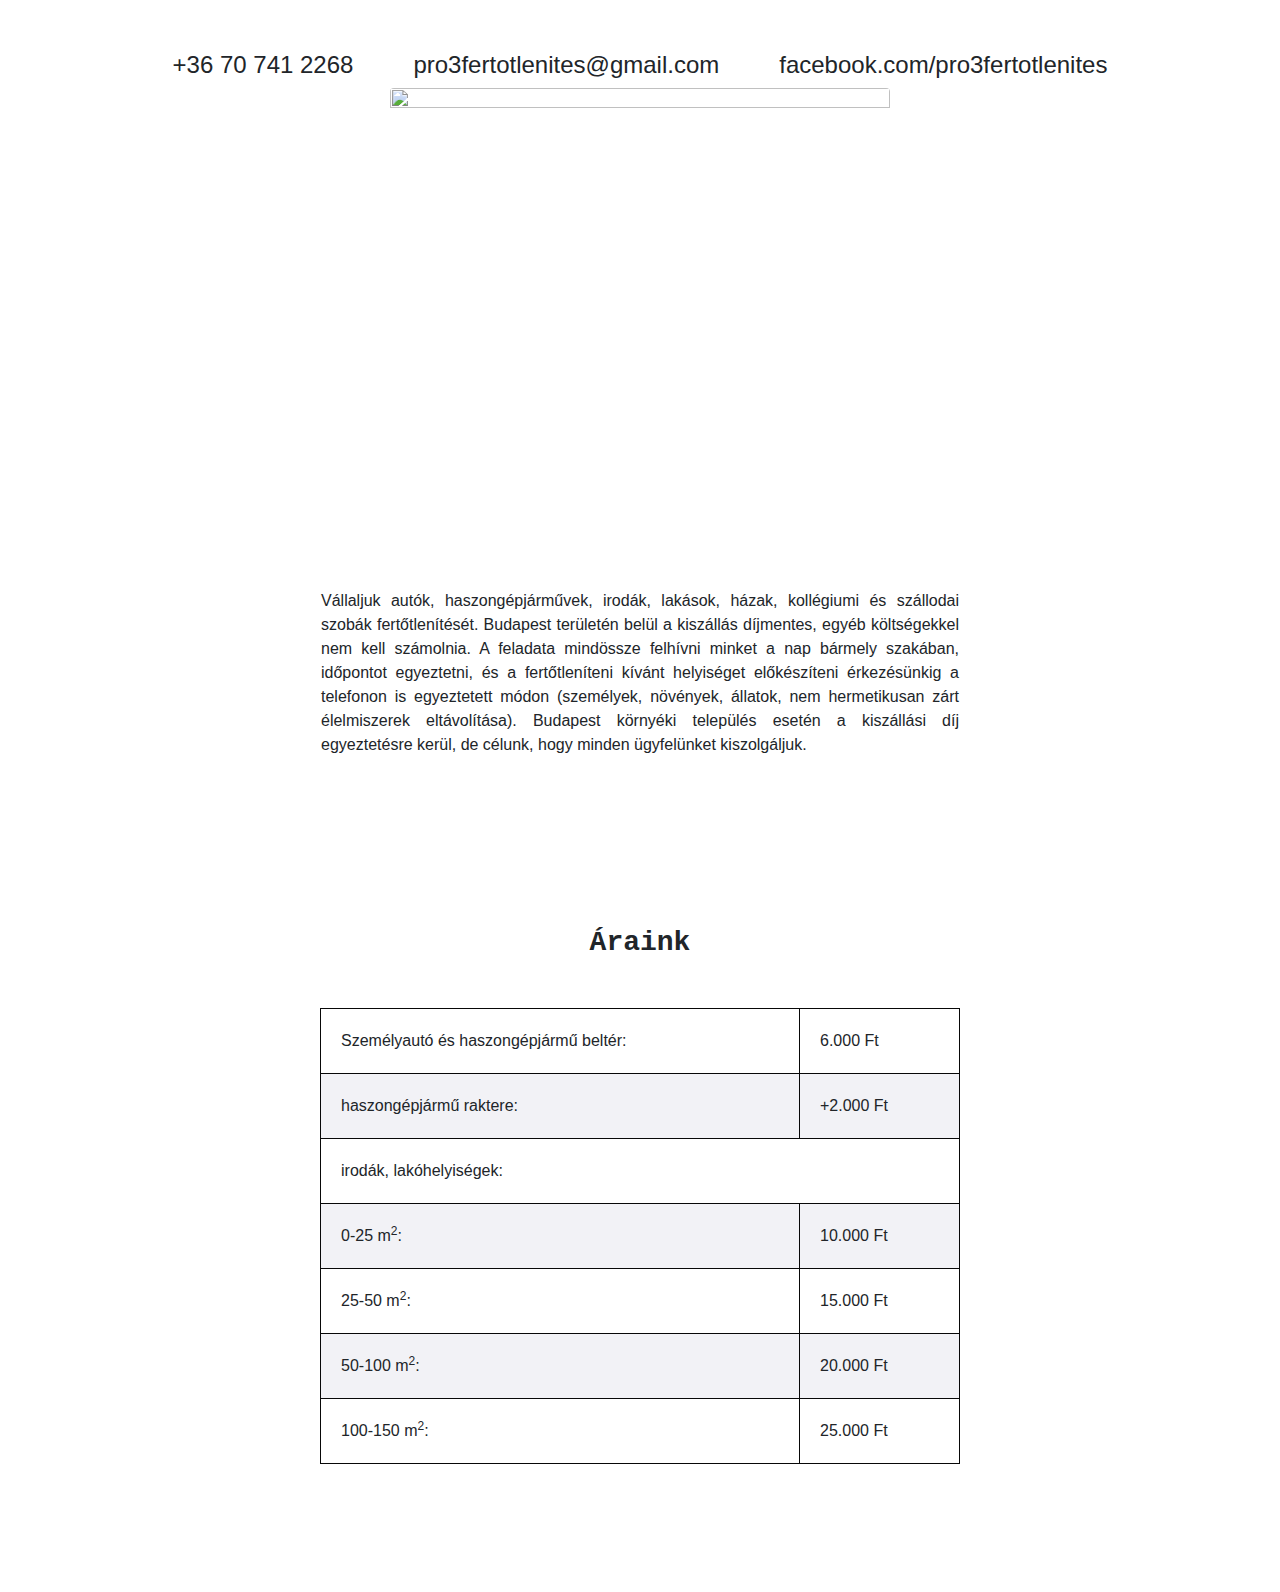
==== index.html @ 8d58ca1a "Create index.html" ====
<!DOCTYPE html>
<html lang="hu">

    <head>
        <meta charset="UTF-8">
        <meta name="viewport" content="width=device-width, initial-scale=1.0">
        <link rel="stylesheet" type="text/css" href="stilus.css">  
		<link rel="stylesheet" href="https://stackpath.bootstrapcdn.com/bootstrap/4.5.2/css/bootstrap.min.css" integrity="sha384-JcKb8q3iqJ61gNV9KGb8thSsNjpSL0n8PARn9HuZOnIxN0hoP+VmmDGMN5t9UJ0Z" crossorigin="anonymous">
	
       
               <title>INDEX</title>
        <style>
            @media only screen and (max-width: 400px) {
  body {
    background-color: pink;
  }
        </style>
    </head>
    
    <body>
        
        <h4  style="text-align:center; padding-top: 4%; font-size: 150% ;"   > +36 70 741 2268 &nbsp; &nbsp; &nbsp; &nbsp;  pro3fertotlenites@gmail.com &nbsp; &nbsp; &nbsp; &nbsp;
            facebook.com/pro3fertotlenites      
    </h4>

    <img src="https://user-images.githubusercontent.com/25362495/100998401-c2b6fb80-355b-11eb-8519-9bfb86fca815.png"  class="img-fluid rounded mx-auto d-block"  "alt="Pro3" width="500" ;
                        height="500";>

        <table id="kepes" >
		<tr>
               
                <td>
                
                       
                                          
                    
         <p1 >Vállaljuk autók, haszongépjárművek, irodák, lakások, házak, 
                             kollégiumi és szállodai szobák fertőtlenítését.
                            Budapest területén belül a kiszállás díjmentes, egyéb költségekkel nem kell számolnia.
                            A feladata mindössze felhívni minket a nap bármely szakában, időpontot egyeztetni, 
                            és a fertőtleníteni kívánt helyiséget előkészíteni érkezésünkig a telefonon is egyeztetett
                            módon (személyek, növények, állatok, nem hermetikusan zárt élelmiszerek eltávolítása).
                            Budapest környéki település esetén a kiszállási díj egyeztetésre kerül, de célunk, 
                            hogy minden ügyfelünket kiszolgáljuk.</p1>
                </td>

            </tr>

          
    

    </table>
  

        <h3 class="font-weight-bold">Áraink</h3>
     

        <table class="col-6"  class="table table-striped , table-responsive; display=inline-block"; id="arak">
            <tr>

                <td  scope="row"></th>Személyautó és haszongépjármű beltér: </td>
                <td> 6.000 Ft </td>

            </tr>
            <tr>
                <td>haszongépjármű raktere:</td>
                <td>+2.000 Ft</td>

            </tr>
            <tr>
                <td colspan="2">irodák, lakóhelyiségek:</td>
                

            </tr>
            <tr>
                <td> 0-25 m<sup>2</sup>:</td>
                <td> 10.000 Ft</td>

            </tr>
            <tr>
                <td> 25-50 m<sup>2</sup>:  </td>
                <td>15.000 Ft</td>

            </tr>
            <tr>
                <td>50-100 m<sup>2</sup>:     </td>
                <td>20.000 Ft</td>

            </tr>
            <tr>
                <td>100-150 m<sup>2</sup>: </td>
                <td> 25.000 Ft</td>

            </tr>
        </table>


</body>



</html>
---- stilus.css ----
body { 
  
  margin: 4%  auto  20% auto;
  /* background: lightblue;*/
     
    }
    

h4{ font-family: arial, sans-serif;/*elerhetosegek*/
  border-collapse: collapse;
  }
  
  
/*Araink*/
h3{font-family: 'Courier New', Courier, monospace; font-size: 300%; text-align: center; margin: 0  auto  0 auto;  padding: 40px;}

img{align:center;}
 
#kepes{ text-align:justify;
border-collapse: collapse;

}


table{    
        
        font-family: arial, sans-serif;
        border-collapse: collapse;
        width: 50%;
        margin: 0  auto  10% auto;
       
        
      }
      #arak tr {
       
        border-collapse: collapse;
        width: 50%;
      
      }
      #arak th {
                text-align: center;
                     
      }
      #arak tr:nth-child(even){background-color: #f2f2f6;}/*csikos tablazat*/
        #arak tr:hover {background-color: #ddd;}
      
      #arak td, #arak th {
        border: 1px solid rgb(8, 8, 8);
        padding: 20px;
           
      }
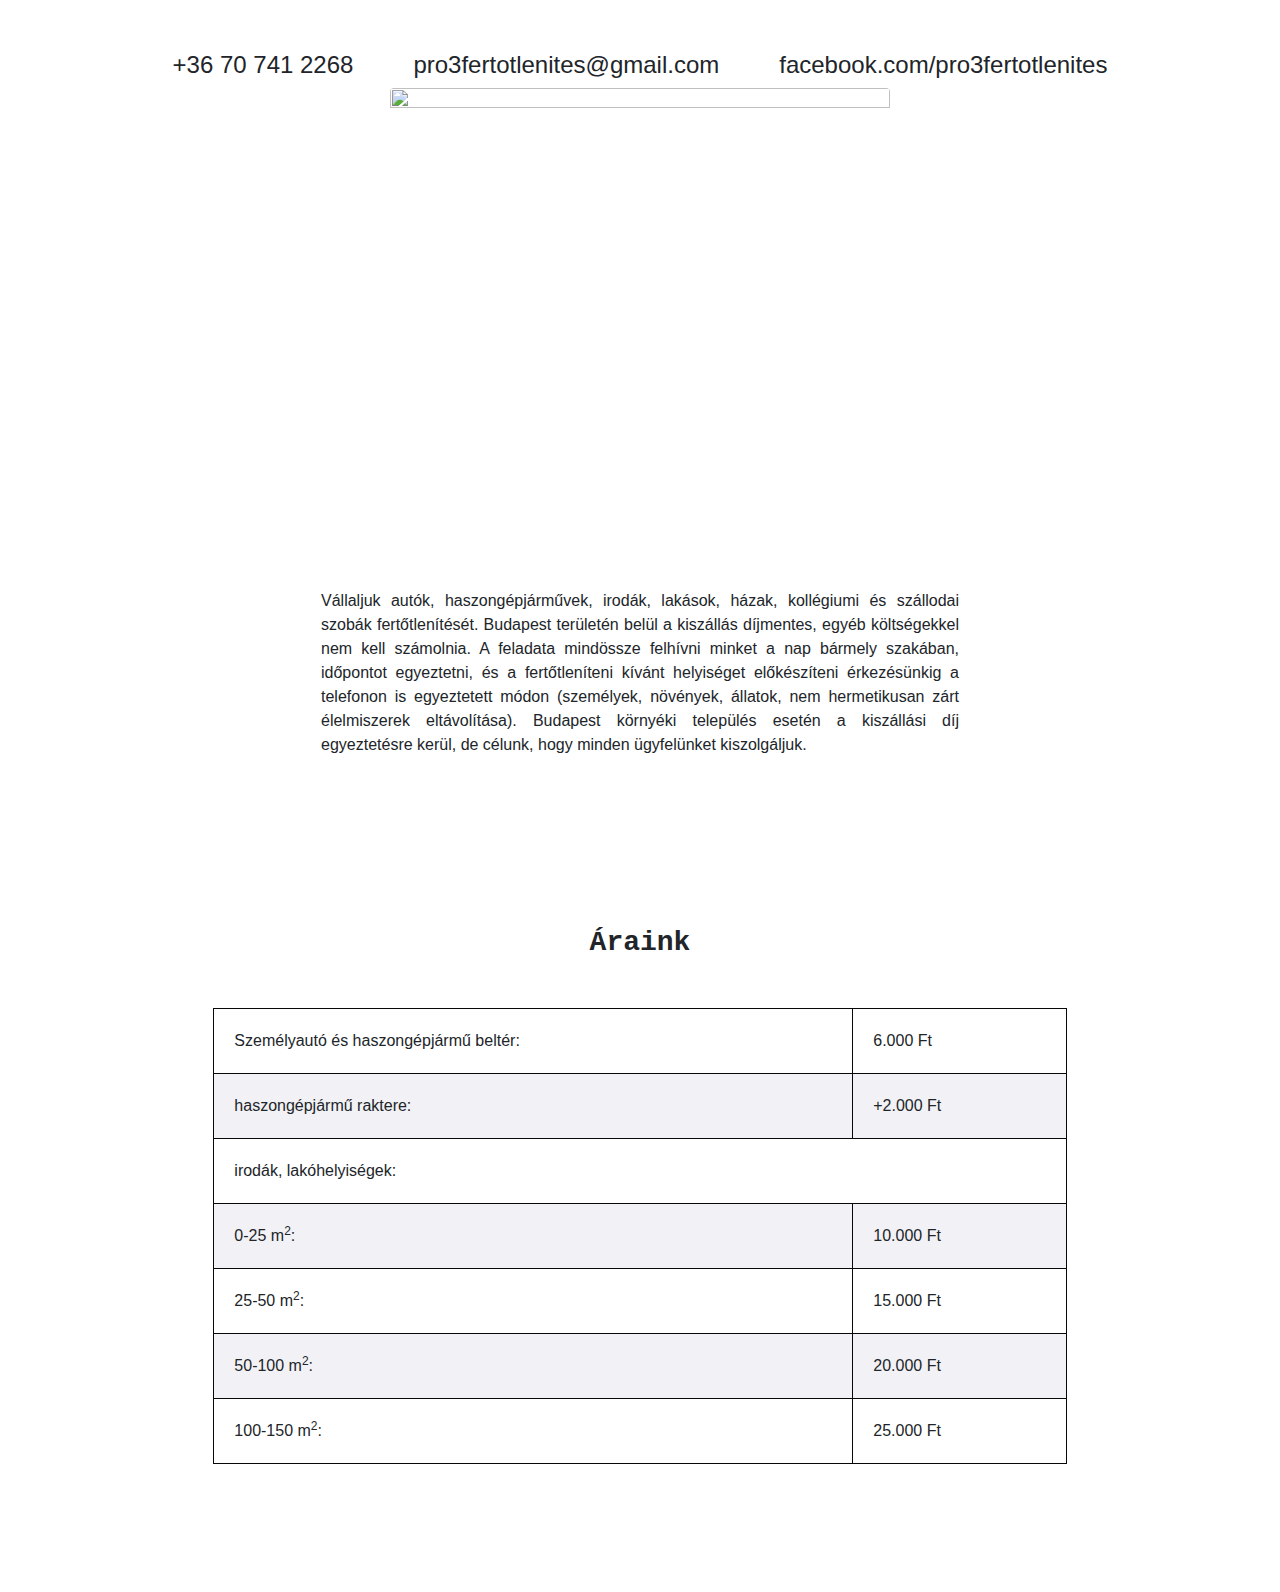
==== commit 5d395f75: "Create index.html" ====
--- a/index.html
+++ b/index.html
@@ -55,7 +55,7 @@
         <h3 class="font-weight-bold">Áraink</h3>
      
 
-        <table class="col-6"  class="table table-striped , table-responsive; display=inline-block"; id="arak">
+        <table class="col-8"  class="table table-striped , table-responsive; display=inline-block"; id="arak">
             <tr>
 
                 <td  scope="row"></th>Személyautó és haszongépjármű beltér: </td>
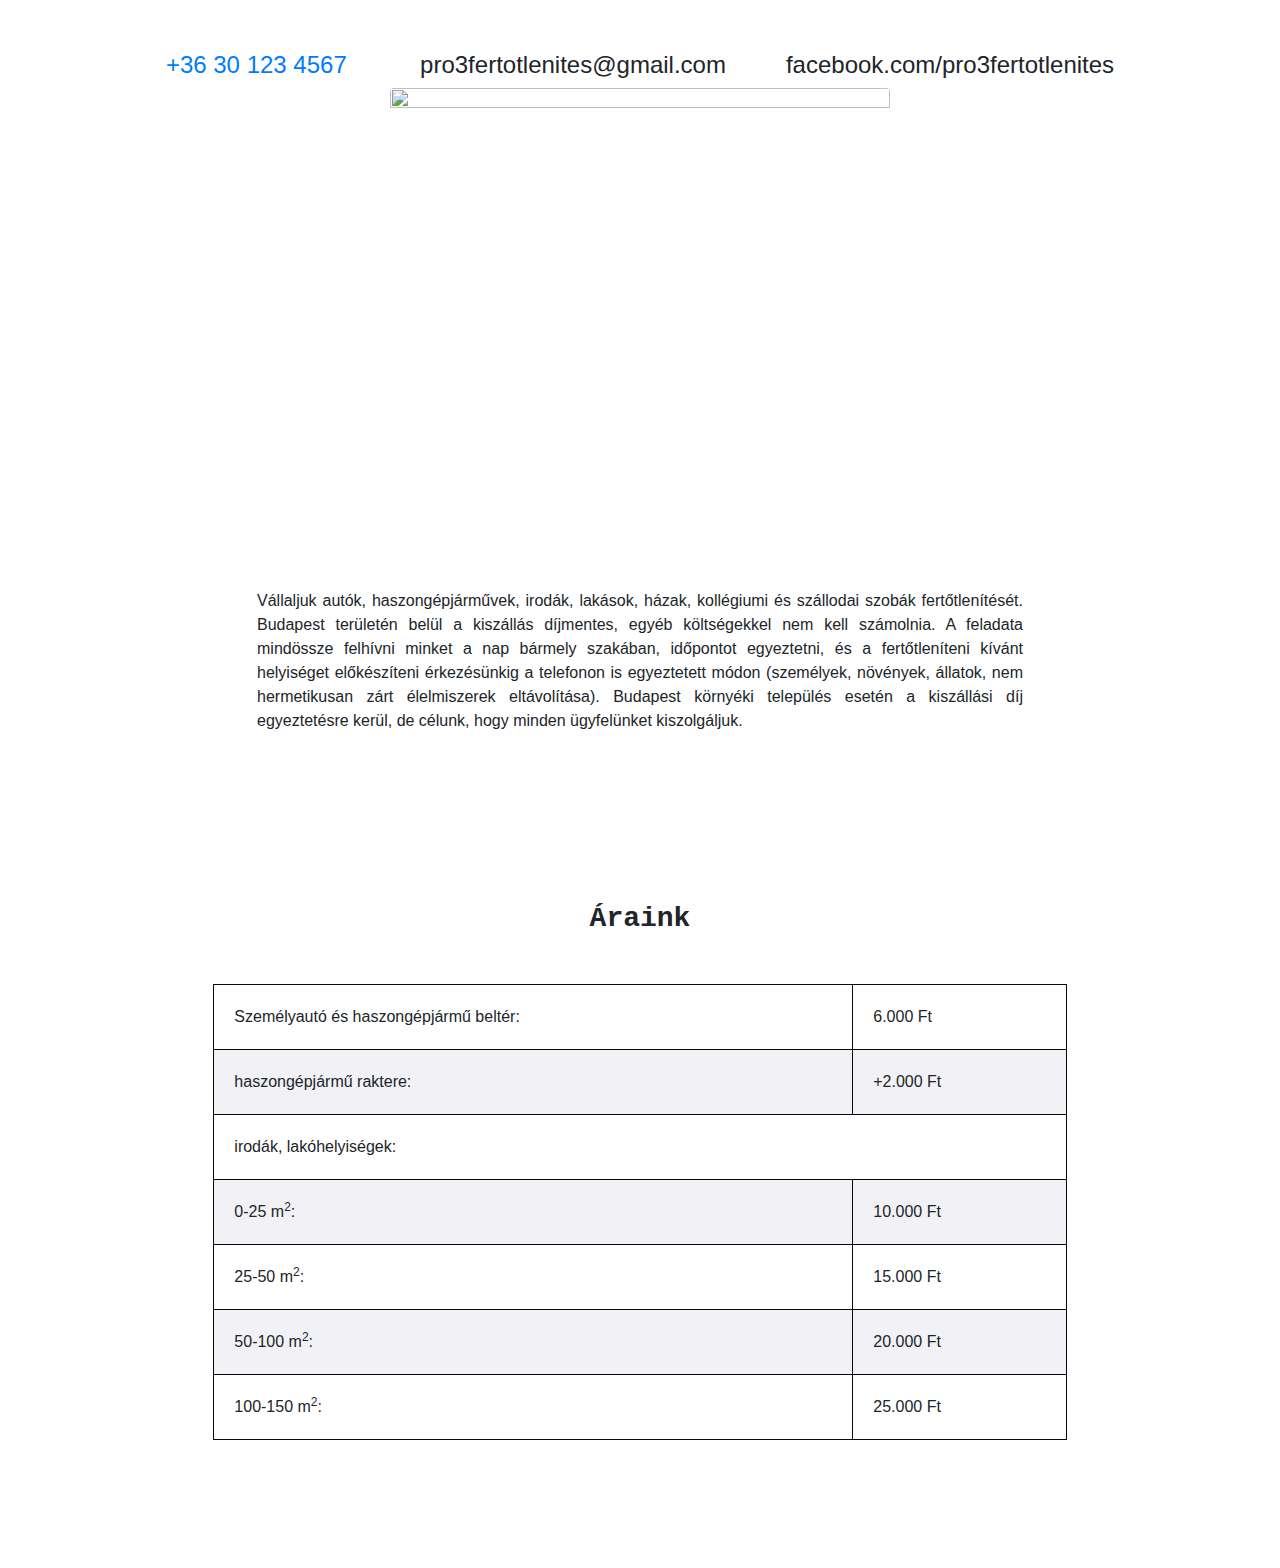
==== commit 1f431f70: "Update index.html" ====
--- a/index.html
+++ b/index.html
@@ -19,7 +19,7 @@
     
     <body>
         
-        <h4  style="text-align:center; padding-top: 4%; font-size: 150% ;"   > +36 70 741 2268 &nbsp; &nbsp; &nbsp; &nbsp;  pro3fertotlenites@gmail.com &nbsp; &nbsp; &nbsp; &nbsp;
+        <h4  style="text-align:center; padding-top: 4%; font-size: 150% ;"   > <a class="click-mobile" href="tel:+36301234567">+36 30 123 4567</a> &nbsp; &nbsp; &nbsp; &nbsp; &nbsp; pro3fertotlenites@gmail.com &nbsp; &nbsp; &nbsp; &nbsp;
             facebook.com/pro3fertotlenites      
     </h4>
 
--- a/stilus.css
+++ b/stilus.css
@@ -1,6 +1,6 @@
 body { 
   
-  margin: 4%  auto  20% auto;
+  margin: 4%  8%  20% 8%;
   /* background: lightblue;*/
      
     }
@@ -19,6 +19,7 @@
 #kepes{ text-align:justify;
 border-collapse: collapse;
 
+
 }
 
 
@@ -26,7 +27,7 @@
         
         font-family: arial, sans-serif;
         border-collapse: collapse;
-        width: 50%;
+        width: 60%;
         margin: 0  auto  10% auto;
        
         
@@ -34,7 +35,7 @@
       #arak tr {
        
         border-collapse: collapse;
-        width: 50%;
+        width: 60%;
       
       }
       #arak th {
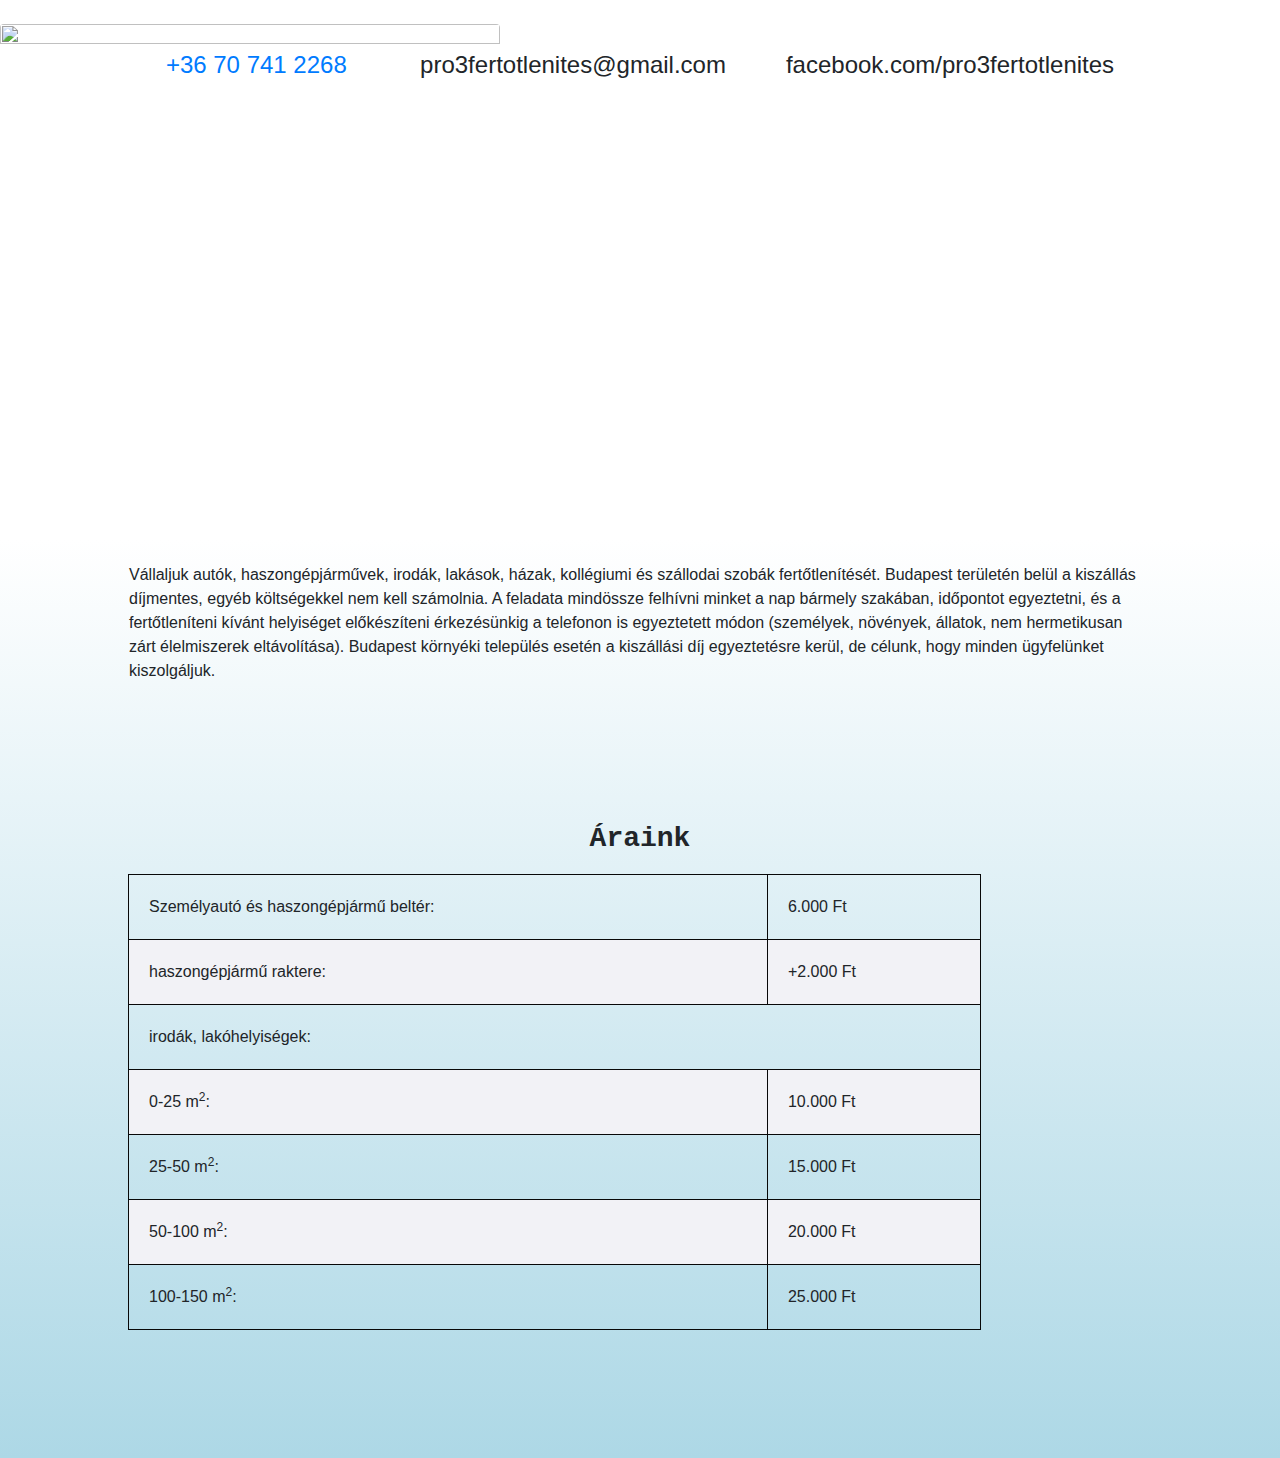
==== commit 3ba8eafc: "Update index.html" ====
--- a/index.html
+++ b/index.html
@@ -19,7 +19,7 @@
     
     <body>
         
-        <h4  style="text-align:center; padding-top: 4%; font-size: 150% ;"   > <a class="click-mobile" href="tel:+36301234567">+36 30 123 4567</a> &nbsp; &nbsp; &nbsp; &nbsp; &nbsp; pro3fertotlenites@gmail.com &nbsp; &nbsp; &nbsp; &nbsp;
+        <h4  style="text-align:center; padding-top: 4%; font-size: 150% ;"   > <a class="click-mobile" href="tel:+36 70 741 2268">+36 70 741 2268</a> &nbsp; &nbsp; &nbsp; &nbsp; &nbsp; pro3fertotlenites@gmail.com &nbsp; &nbsp; &nbsp; &nbsp;
             facebook.com/pro3fertotlenites      
     </h4>
 
--- a/stilus.css
+++ b/stilus.css
@@ -1,41 +1,58 @@
 body { 
   
-  margin: 4%  8%  20% 8%;
-  /* background: lightblue;*/
-     
+  margin: 4%  6%  20% 6%; 
+  background-color: #cccccc;
+  background-image: linear-gradient(white 37%  , lightblue );
     }
     
 
 h4{ font-family: arial, sans-serif;/*elerhetosegek*/
   border-collapse: collapse;
+  @media only screen and (max-width: 640px) {
+.click-mobile {
+font-size: 22px;
+}
+}
   }
   
+ /*kép+ szöveg*/
+ img{
+ 	float:left;
+	margin-right:5%;
+	 margin-top:-5% ;
+	 margin-bottom: 3%;
+	
+	}
+	
+.container{
+	display: inline-block;
+	 text-align:justify;
+	 stlye: responsible;
+	 padding: 15px;
+	 line-height: 220%; /*nagy sorköz*/
+	}
+
   
 /*Araink*/
-h3{font-family: 'Courier New', Courier, monospace; font-size: 300%; text-align: center; margin: 0  auto  0 auto;  padding: 40px;}
-
-img{align:center;}
+h3{font-family: 'Courier New', Courier, monospace;
+ font-size: 300%; 
+ text-align: center;
+ padding: 10px;
+  }
  
-#kepes{ text-align:justify;
-border-collapse: collapse;
-
-
-}
-
-
-table{    
+table{   
         
         font-family: arial, sans-serif;
         border-collapse: collapse;
-        width: 60%;
-        margin: 0  auto  10% auto;
+        width: 80%;
+        margin: 0  10%  10% 10%;
+		align: middle;
        
-        
-      }
+              }
       #arak tr {
        
         border-collapse: collapse;
-        width: 60%;
+        width: 50%;
       
       }
       #arak th {
@@ -51,5 +68,3 @@
            
       }
  
-     
-
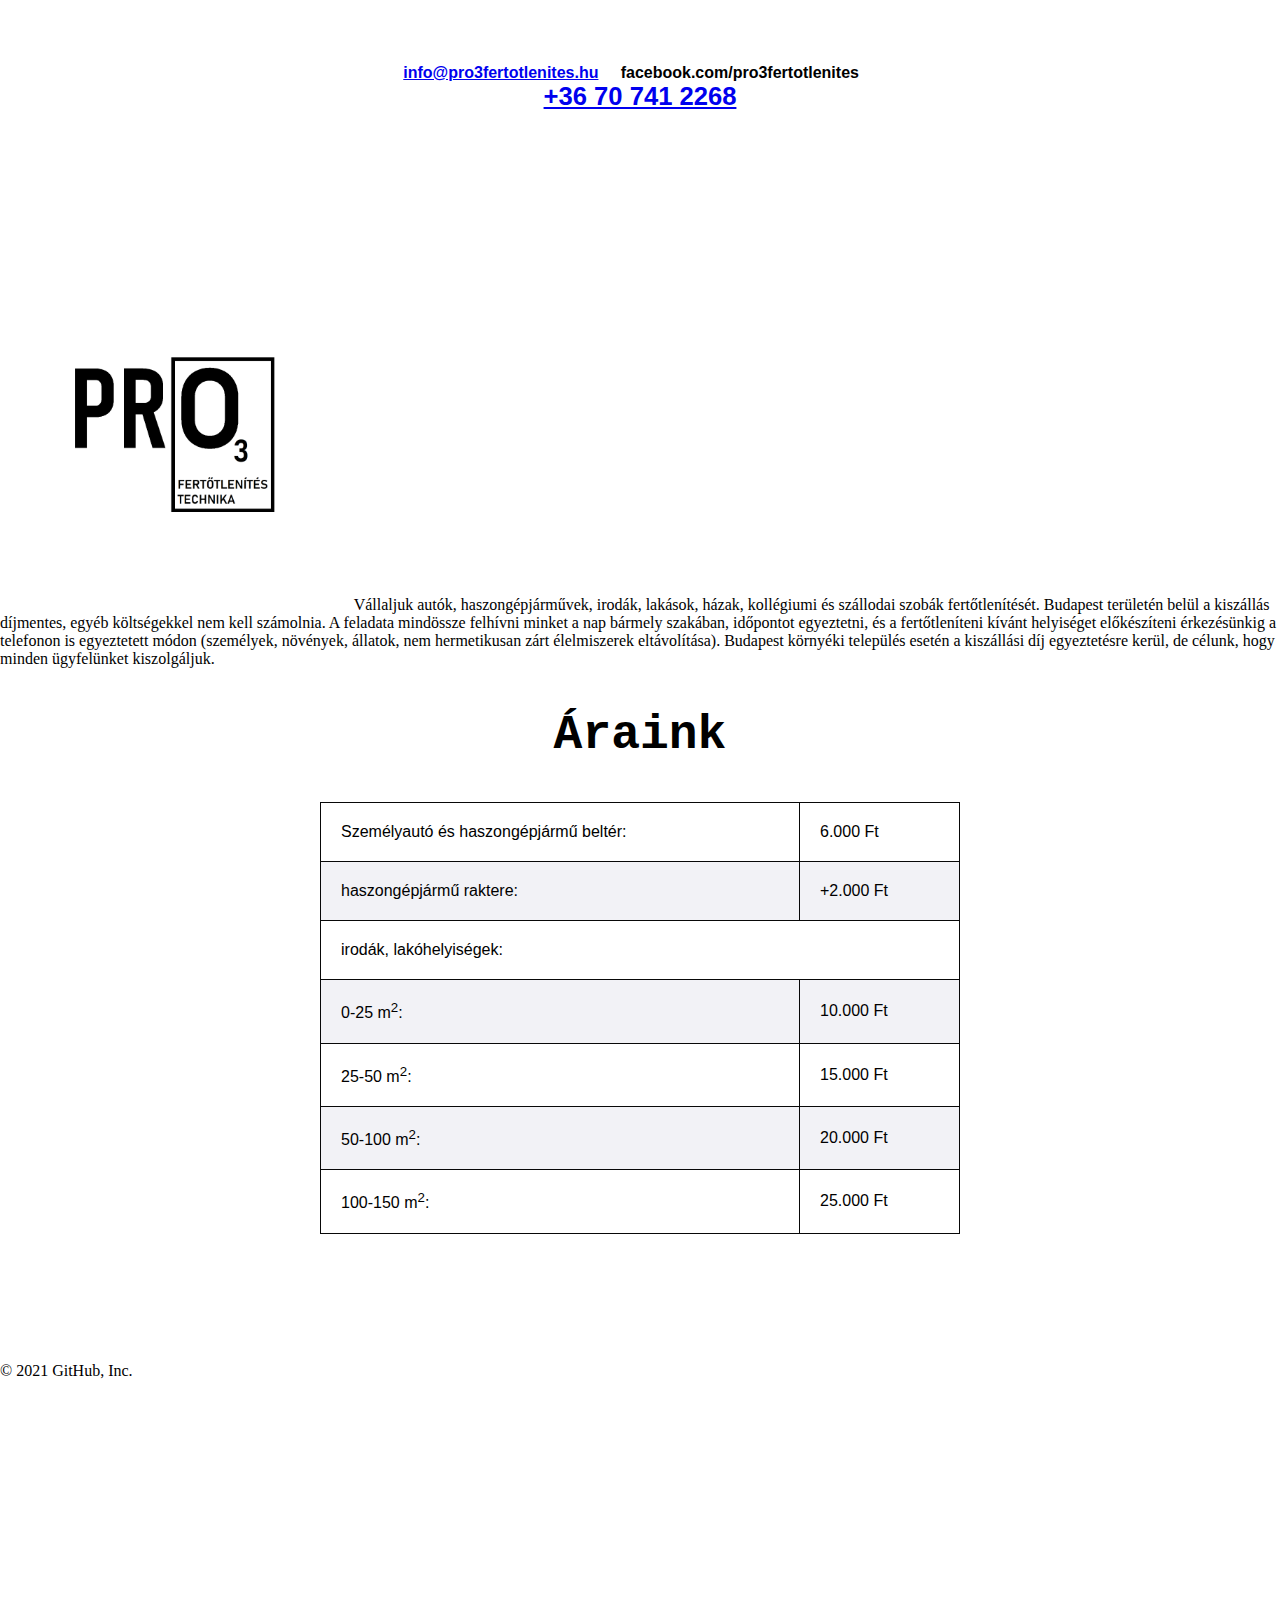
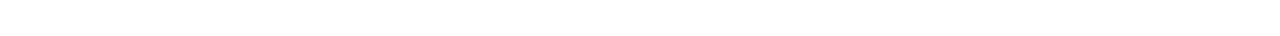
==== commit b3958eb7: "Update index.html" ====
--- a/index.html
+++ b/index.html
@@ -4,58 +4,46 @@
     <head>
         <meta charset="UTF-8">
         <meta name="viewport" content="width=device-width, initial-scale=1.0">
-        <link rel="stylesheet" type="text/css" href="stilus.css">  
-		<link rel="stylesheet" href="https://stackpath.bootstrapcdn.com/bootstrap/4.5.2/css/bootstrap.min.css" integrity="sha384-JcKb8q3iqJ61gNV9KGb8thSsNjpSL0n8PARn9HuZOnIxN0hoP+VmmDGMN5t9UJ0Z" crossorigin="anonymous">
-	
+         <link rel="stylesheet"  href="stilusos.css">  
        
-               <title>INDEX</title>
+               <title>Üdvözöljük honlapunkon!</title>
         <style>
-            @media only screen and (max-width: 400px) {
+            @media only screen and (max-width: 600px) {
+			
   body {
-    background-color: pink;
+   
   }
         </style>
     </head>
     
     <body>
         
-        <h4  style="text-align:center; padding-top: 4%; font-size: 150% ;"   > <a class="click-mobile" href="tel:+36 70 741 2268">+36 70 741 2268</a> &nbsp; &nbsp; &nbsp; &nbsp; &nbsp; pro3fertotlenites@gmail.com &nbsp; &nbsp; &nbsp; &nbsp;
-            facebook.com/pro3fertotlenites      
+       <h4  style="text-align:center; padding-top: 1%; padding-bottom:10%;"   > 
+	   <a href="mailto:info@pro3fertotlenites.hu">info@pro3fertotlenites.hu</a>
+		 &nbsp; &nbsp;
+        facebook.com/pro3fertotlenites &nbsp; &nbsp;</br>
+		<a style="font-size:160%" class="click-mobile" href="tel:+36 70 741 2268">+36 70 741 2268</a> 
     </h4>
-
-    <img src="https://user-images.githubusercontent.com/25362495/100998401-c2b6fb80-355b-11eb-8519-9bfb86fca815.png"  class="img-fluid rounded mx-auto d-block"  "alt="Pro3" width="500" ;
-                        height="500";>
-
-        <table id="kepes" >
-		<tr>
-               
-                <td>
-                
-                       
-                                          
-                    
-         <p1 >Vállaljuk autók, haszongépjárművek, irodák, lakások, házak, 
+           <div class="container"><img src="Pro3.png"  class="img-fluid", class="responsive" alt="Responsive image" width="350" ;
+                        height="350" ;> Vállaljuk autók, haszongépjárművek, irodák, lakások, házak, 
                              kollégiumi és szállodai szobák fertőtlenítését.
                             Budapest területén belül a kiszállás díjmentes, egyéb költségekkel nem kell számolnia.
                             A feladata mindössze felhívni minket a nap bármely szakában, időpontot egyeztetni, 
                             és a fertőtleníteni kívánt helyiséget előkészíteni érkezésünkig a telefonon is egyeztetett
                             módon (személyek, növények, állatok, nem hermetikusan zárt élelmiszerek eltávolítása).
                             Budapest környéki település esetén a kiszállási díj egyeztetésre kerül, de célunk, 
-                            hogy minden ügyfelünket kiszolgáljuk.</p1>
-                </td>
+                            hogy minden ügyfelünket kiszolgáljuk. 
 
-            </tr>
-
-          
+</div>       
+                                  
+                    
+         
     
-
-    </table>
-  
 
         <h3 class="font-weight-bold">Áraink</h3>
      
 
-        <table class="col-8"  class="table table-striped , table-responsive; display=inline-block"; id="arak">
+        <table class="col-8"  class="table table-striped" class="table-responsive"  display="inline-block" id="arak">
             <tr>
 
                 <td  scope="row"></th>Személyautó és haszongépjármű beltér: </td>
@@ -100,3 +88,4 @@
 
 
 </html>
+© 2021 GitHub, Inc.
--- a/stilusos.css
+++ b/stilusos.css
@@ -0,0 +1,52 @@
+body { 
+  
+  margin: 4%  auto  20% auto;
+  /* background: lightblue;*/
+     
+    }
+    
+
+h4{ font-family: arial, sans-serif;/*elerhetosegek*/
+  border-collapse: collapse;
+  }
+  
+  
+/*Araink*/
+h3{font-family: 'Courier New', Courier, monospace; font-size: 300%; text-align: center; margin: 0  auto  0 auto;  padding: 40px;}
+ 
+#kepes{ text-align:justify;
+border-collapse: collapse;
+
+}
+
+
+table{    
+        
+        font-family: arial, sans-serif;
+        border-collapse: collapse;
+        width: 50%;
+        margin: 0  auto  10% auto;
+       
+        
+      }
+      #arak tr {
+       
+        border-collapse: collapse;
+        width: 50%;
+      
+      }
+      #arak th {
+                text-align: center;
+                     
+      }
+      #arak tr:nth-child(even){background-color: #f2f2f6;}/*csikos tablazat*/
+        #arak tr:hover {background-color: #ddd;}
+      
+      #arak td, #arak th {
+        border: 1px solid rgb(8, 8, 8);
+        padding: 20px;
+           
+      }
+ 
+     
+
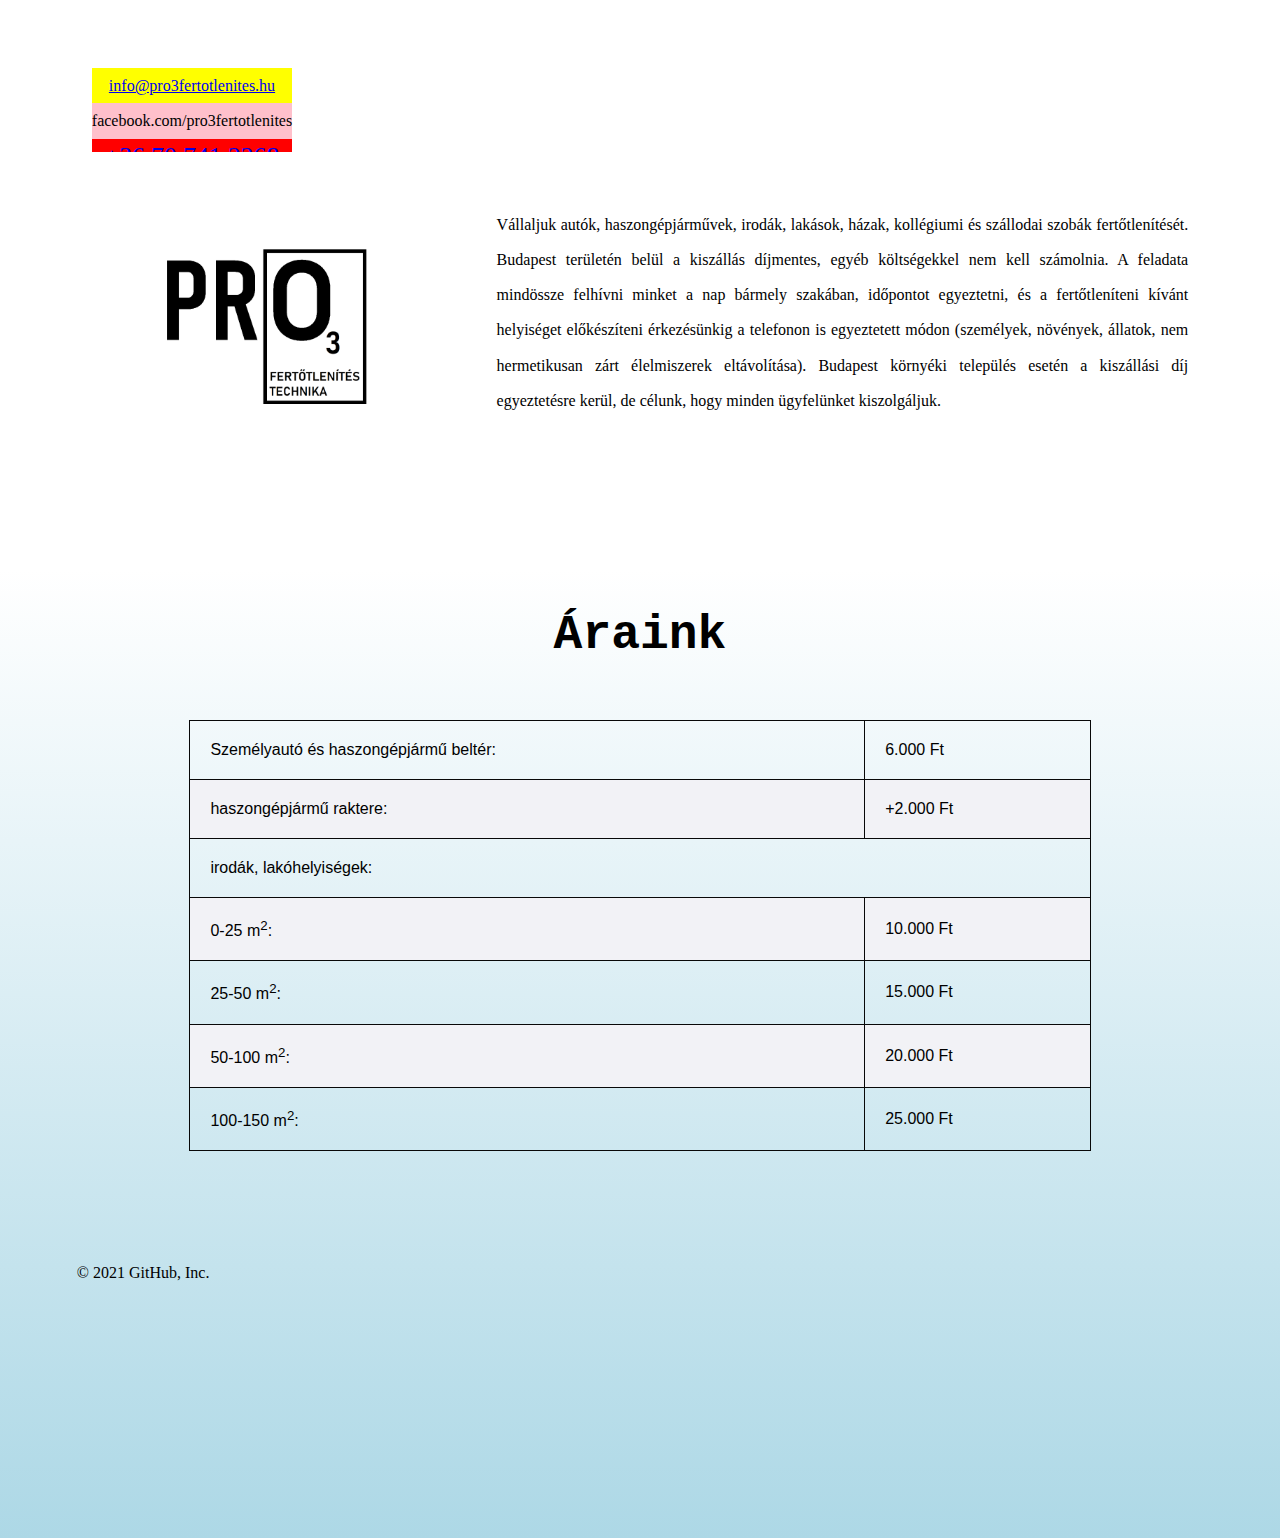
==== commit fd6a96d2: "Update index.html" ====
--- a/index.html
+++ b/index.html
@@ -16,14 +16,24 @@
         </style>
     </head>
     
-    <body>
+    <body><div class="container">  
+      
+  <div style="text-align:center; padding-top: 1%; padding-bottom:10% class="row">
+    <div class="col-sm-4" style="background-color:yellow;">
+      <a href="mailto:info@pro3fertotlenites.hu">info@pro3fertotlenites.hu</a>
+    </div>
+    <div class="col-sm-4" style="background-color:pink;">
+	  facebook.com/pro3fertotlenites     
+    </div>
+	<div class="col-sm-4" style="background-color:red;">
+	<a style="font-size:160%" class="click-mobile" href="tel:+36 70 741 2268">+36 70 741 2268</a>     
+    </div>
+	 
+  </div>
+</div>
+
         
-       <h4  style="text-align:center; padding-top: 1%; padding-bottom:10%;"   > 
-	   <a href="mailto:info@pro3fertotlenites.hu">info@pro3fertotlenites.hu</a>
-		 &nbsp; &nbsp;
-        facebook.com/pro3fertotlenites &nbsp; &nbsp;</br>
-		<a style="font-size:160%" class="click-mobile" href="tel:+36 70 741 2268">+36 70 741 2268</a> 
-    </h4>
+    
            <div class="container"><img src="Pro3.png"  class="img-fluid", class="responsive" alt="Responsive image" width="350" ;
                         height="350" ;> Vállaljuk autók, haszongépjárművek, irodák, lakások, házak, 
                              kollégiumi és szállodai szobák fertőtlenítését.
--- a/stilusos.css
+++ b/stilusos.css
@@ -1,34 +1,55 @@
 body { 
   
-  margin: 4%  auto  20% auto;
-  /* background: lightblue;*/
-     
+  margin: 4%  6%  20% 6%; 
+  background-color: #cccccc;
+  background-image: linear-gradient(white 37%  , lightblue );
     }
     
 
 h4{ font-family: arial, sans-serif;/*elerhetosegek*/
   border-collapse: collapse;
+   line-height: 200%; 
+    padding-top: 1%; 
+	padding-bottom:10%;
+   font-size: 150% ;
   }
   
+ 
+  
+ /*kép+ szöveg*/
+ img{
+ 	float:left;
+	margin-right:5%;
+	 margin-top:-5% ;
+	 margin-bottom: 3%;
+	
+	}
+	
+.container{
+	display: inline-block;
+	 text-align:justify;
+	 stlye: responsible;
+	 padding: 15px;
+	 line-height: 220%; /*nagy sorköz*/
+	}
+
   
 /*Araink*/
-h3{font-family: 'Courier New', Courier, monospace; font-size: 300%; text-align: center; margin: 0  auto  0 auto;  padding: 40px;}
+h3{font-family: 'Courier New', Courier, monospace;
+ font-size: 300%; 
+ text-align: center;
+ padding: 10px;
+  }
  
-#kepes{ text-align:justify;
-border-collapse: collapse;
-
-}
-
-
-table{    
+table{   
         
         font-family: arial, sans-serif;
         border-collapse: collapse;
-        width: 50%;
-        margin: 0  auto  10% auto;
+        width: 80%;
+        margin: 0  10%  10% 10%;
+		align: middle;
        
-        
-      }
+              }
       #arak tr {
        
         border-collapse: collapse;
@@ -48,5 +69,3 @@
            
       }
  
-     
-
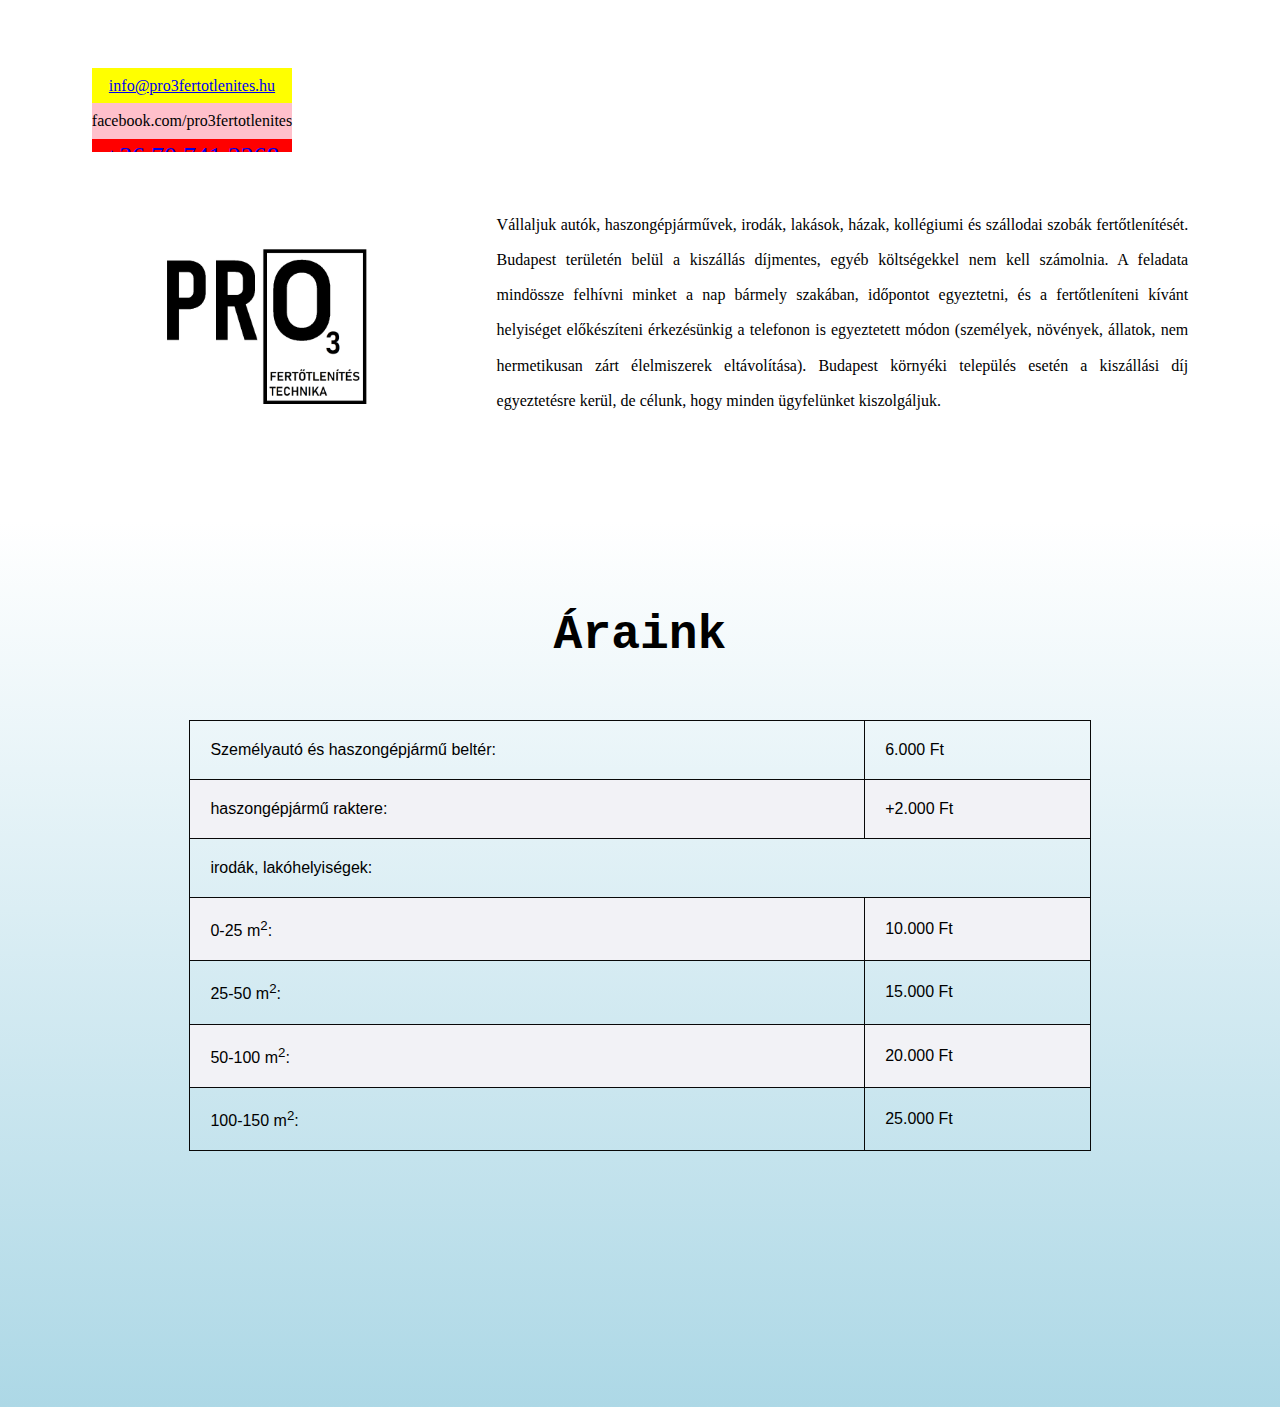
==== commit 19f6ee68: "Update index.html" ====
--- a/index.html
+++ b/index.html
@@ -98,4 +98,4 @@
 
 
 </html>
-© 2021 GitHub, Inc.
+
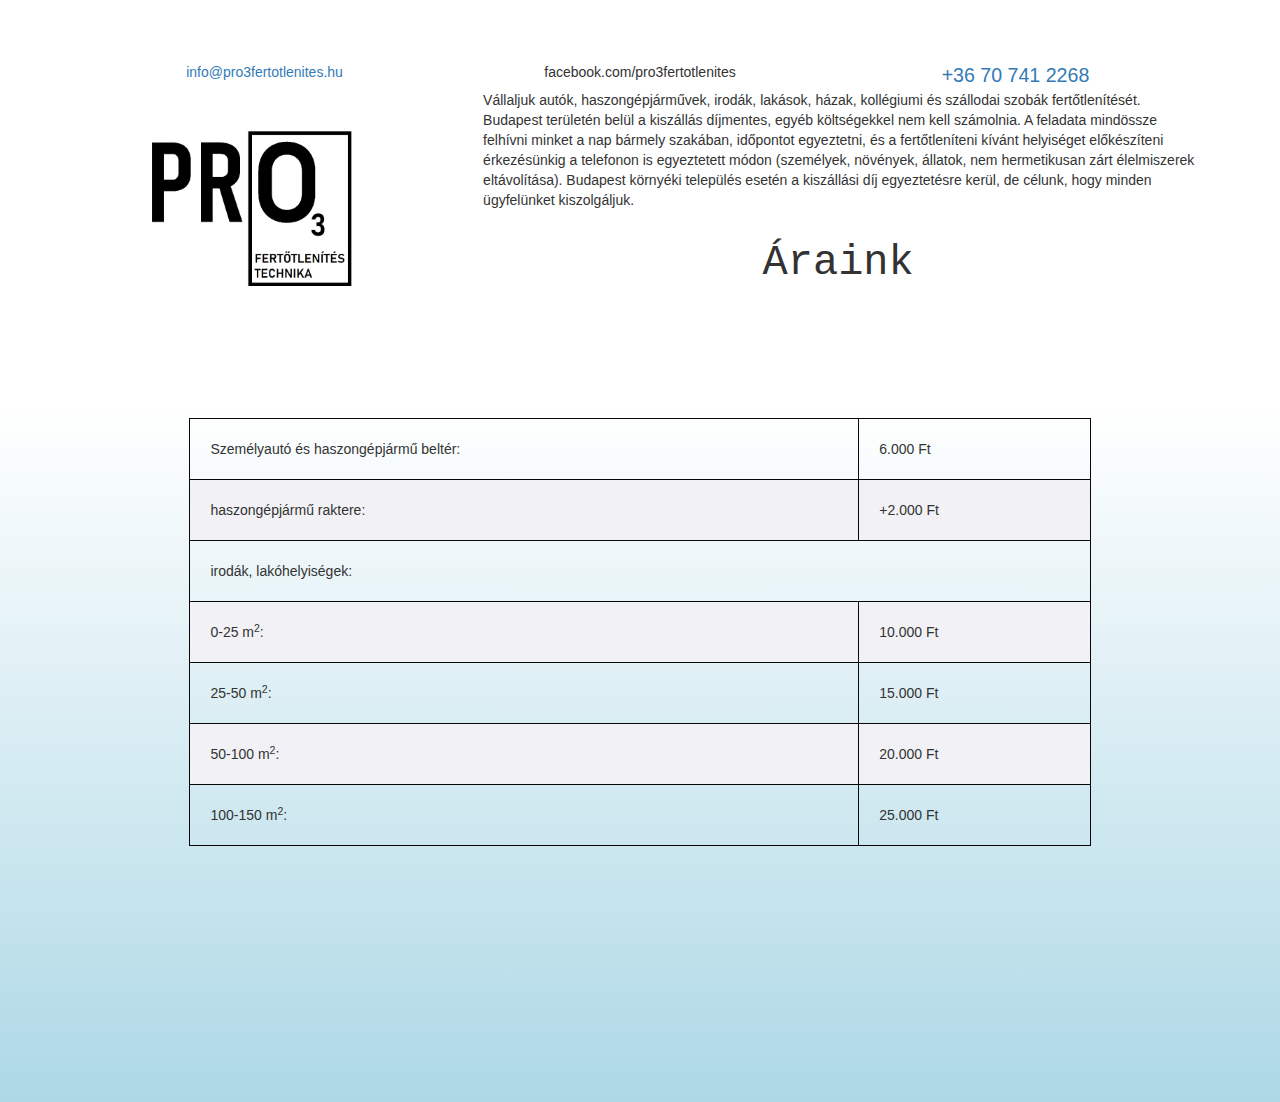
==== commit f10c3dcb: "Update index.html" ====
--- a/index.html
+++ b/index.html
@@ -4,6 +4,7 @@
     <head>
         <meta charset="UTF-8">
         <meta name="viewport" content="width=device-width, initial-scale=1.0">
+		 <link rel="stylesheet" href="https://maxcdn.bootstrapcdn.com/bootstrap/3.4.1/css/bootstrap.min.css">
          <link rel="stylesheet"  href="stilusos.css">  
        
                <title>Üdvözöljük honlapunkon!</title>
@@ -15,26 +16,25 @@
   }
         </style>
     </head>
-    
-    <body><div class="container">  
+    <body>
+	<div class="huba">  
       
   <div style="text-align:center; padding-top: 1%; padding-bottom:10% class="row">
-    <div class="col-sm-4" style="background-color:yellow;">
-      <a href="mailto:info@pro3fertotlenites.hu">info@pro3fertotlenites.hu</a>
+    <div class="col-sm-4" >
+     <a href="mailto:info@pro3fertotlenites.hu">info@pro3fertotlenites.hu</a>
     </div>
-    <div class="col-sm-4" style="background-color:pink;">
-	  facebook.com/pro3fertotlenites     
+    <div class="col-sm-4" >	facebook.com/pro3fertotlenites     
     </div>
-	<div class="col-sm-4" style="background-color:red;">
-	<a style="font-size:160%" class="click-mobile" href="tel:+36 70 741 2268">+36 70 741 2268</a>     
+	<div class="col-sm-4" >
+	<a style="font-size:140%" class="click-mobile" href="tel:+36 70 741 2268">+36 70 741 2268</a>     
     </div>
 	 
   </div>
 </div>
-
-        
     
-           <div class="container"><img src="Pro3.png"  class="img-fluid", class="responsive" alt="Responsive image" width="350" ;
+	        
+    
+<div class="cont"><img src="Pro3.png"  class="img-fluid", class="responsive" alt="Responsive image" width="350" ;
                         height="350" ;> Vállaljuk autók, haszongépjárművek, irodák, lakások, házak, 
                              kollégiumi és szállodai szobák fertőtlenítését.
                             Budapest területén belül a kiszállás díjmentes, egyéb költségekkel nem kell számolnia.
@@ -45,7 +45,7 @@
                             hogy minden ügyfelünket kiszolgáljuk. 
 
 </div>       
-                                  
+                               
                     
          
     
@@ -56,7 +56,7 @@
         <table class="col-8"  class="table table-striped" class="table-responsive"  display="inline-block" id="arak">
             <tr>
 
-                <td  scope="row"></th>Személyautó és haszongépjármű beltér: </td>
+                <td  scope="row">Személyautó és haszongépjármű beltér: </td>
                 <td> 6.000 Ft </td>
 
             </tr>
@@ -94,8 +94,4 @@
 
 
 </body>
-
-
-
 </html>
-
